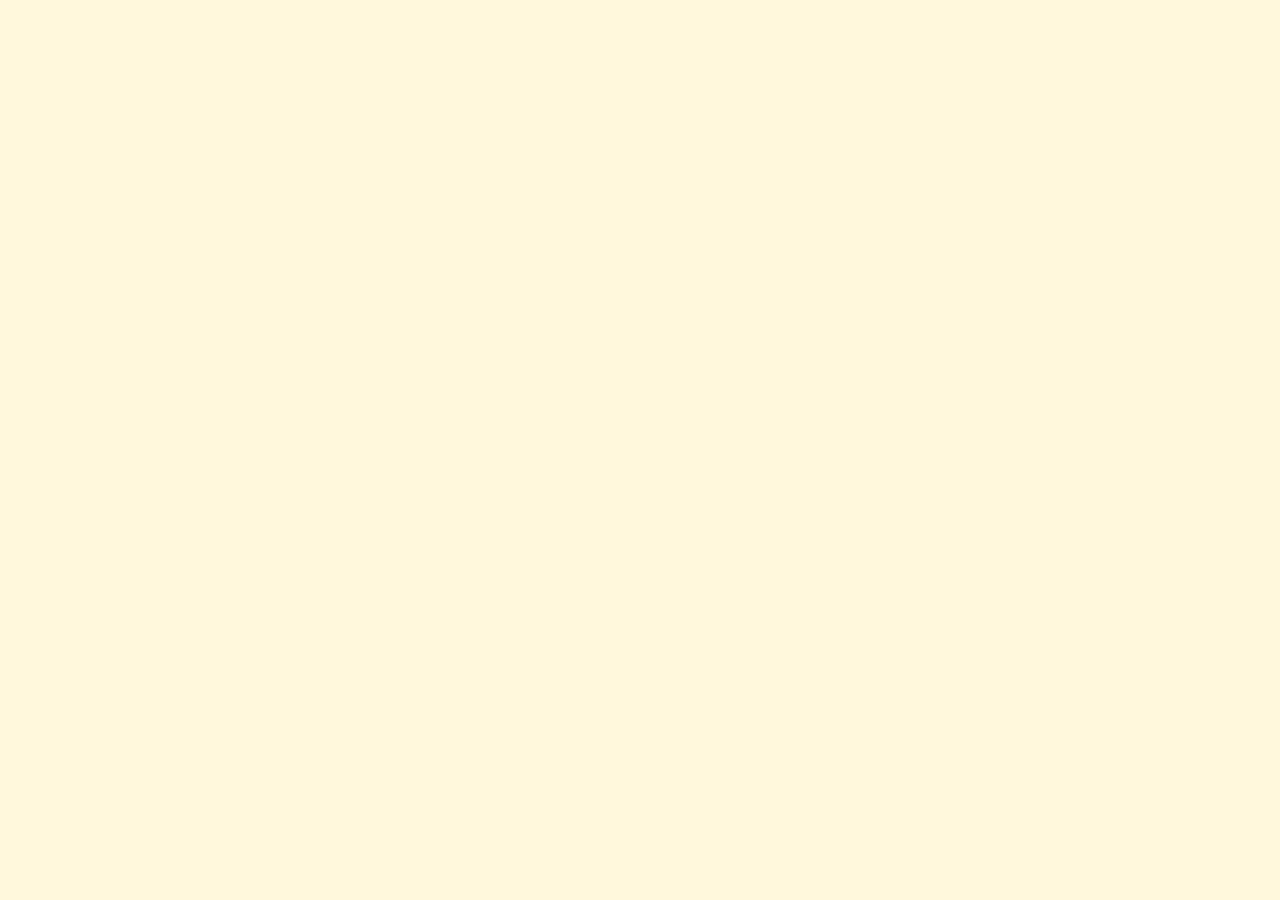
==== myWeb/jx3/html/contentMain.html @ e71ad02f "test2" ====
<!DOCTYPE html>
<html>
<head>
    <meta charset='utf-8'>
    <title>Page Title</title>
    <meta name='viewport' content='width=device-width, initial-scale=1'>
    <link type='text/css' href='../css/index.css' rel="stylesheet">
    <link type='text/css' href='../css/menu.css' rel="stylesheet">
    <script src="https://cdn.bootcss.com/jquery/3.4.1/jquery.js"></script>
    
</head>
<body id="content_main">
    
</body>
---- myWeb/jx3/css/index.css ----
html,body {
    background-color: cornsilk;
    width: 100%;
    height: 100%;
    margin: 0px;
}
#header {
    background-color: rgb(157, 203, 241);
    height: 60px;
    width: 100%;

}
#logo {
    /* background-color: rgb(68, 203, 212); */
    height: 100%;
    display:block;
    float: left;

}
#logo img {
    src: "../img/logo.png";
    height: 100%;
}
#user_data {
    height: 80%;
    width: auto;
    display: inline-block;
    float: right;
    margin-top: 6px;
}
#user_message_logo {
    height: 100%;
    display: inline-block;
    border: 1px solid blue;
	border-radius: 100%;
    overflow: hidden;
    
    
}

#user_avatar {
    height: 100%;
    display: inline-block;
    border: 1px solid blue;
	border-radius: 100%;
    overflow: hidden; 
}

#content{
    width:100%;
    height:100%;
    display:flex;
    
}
#content_left,#content_right{
    widows: 40px;
    height:100%;
    
    background-color:#999;
}
#content_center{
    flex:1;
    height:100%;
    
    background-color:#f00;
}
---- myWeb/jx3/css/menu.css ----
#navigation {
    height: 100%;
    width: 100%;
}

#navigation_left {
    background-color: salmon;
    width: 40px;
    height: 100%;  
}

#menu_left {
    background-color:#42485b;
    width: 200px;
    height: 100%;
}

#main_menu{
    color:#fff;
    background-color: #42485b;
    width: 100%;
    font-size: 14px;
    margin: 0px;

}
.menu_children{
    margin-left: -30px;
}
.menu_title {
    
    line-height: 30px;
}
.menu_icon {
    display:inline-block;
    background-image: url("../img/wd.jpg");
    height: 14px;
    width: 14px;
    background-position: center;
    background-size: cover;
    
}


.menu_text {
    padding-left: 6px;
}


.menu_children {
    list-style: none;
    


}


#navigation_right{
    background-color: slategray;
    height: 100%;
    width: 50px;
    /* float: right; */
    margin-top: 0px;
    margin-bottom: 0px;
}
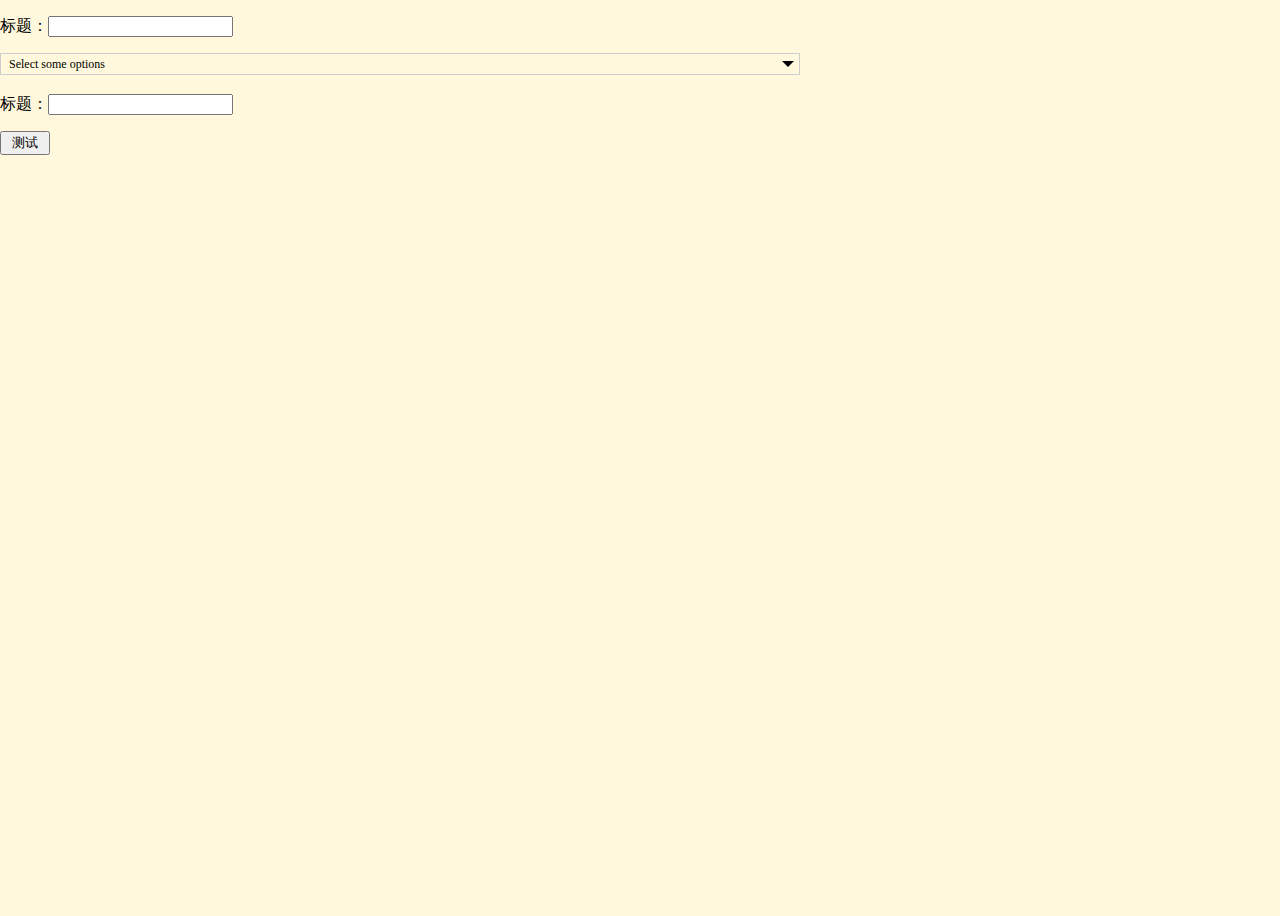
==== commit 26d17cc6: "test" ====
--- a/myWeb/jx3/html/contentMain.html
+++ b/myWeb/jx3/html/contentMain.html
@@ -1,14 +1,49 @@
 <!DOCTYPE html>
 <html>
+
 <head>
     <meta charset='utf-8'>
     <title>Page Title</title>
     <meta name='viewport' content='width=device-width, initial-scale=1'>
     <link type='text/css' href='../css/index.css' rel="stylesheet">
     <link type='text/css' href='../css/menu.css' rel="stylesheet">
-    <script src="https://cdn.bootcss.com/jquery/3.4.1/jquery.js"></script>
-    
+    <link type='text/css' href='../css/fselect.css' rel="stylesheet">
+    <script type="text/javascript" src="../js/jquery.min.js"></script>
+    <script type="text/javascript" src="../js/jquery.easyui.min.js"></script>
+    <script type="text/javascript" src="../js/fselect.js"></script>
+
 </head>
+
 <body id="content_main">
-    
+    <form id="provide_services_form">
+        <p>标题：<input type="text" id="service_title"></p>
+
+        <select class="demo" multiple="multiple">  
+            <optgroup label="Languages">  
+                <option value="cp">C++</option>  
+                <option value="cs">C#</option>  
+                <option value="oc">Object C</option>  
+                <option value="c">C</option>  
+            </optgroup>  
+            <optgroup label="Scripts">  
+                <option value="js">JavaScript</option>  
+                <option value="php">PHP</option>  
+                <option value="asp">ASP</option>  
+                <option value="jsp">JSP</option>  
+            </optgroup>  
+        </select>
+        <p>标题：<input type="text" id="service_title"></p>
+        
+    </form>
+    <button id="test" onclick="text()" style="width: 50px;">测试</button>
+
+    <script>
+        $('.demo').fSelect();
+        $('.fs-label').text();
+        var value = [].map.call($('.fs-option.selected'),function(el){return el.dataset.value});
+        function test(){
+            
+        }
+    </script>
+
 </body>--- a/myWeb/jx3/css/fselect.css
+++ b/myWeb/jx3/css/fselect.css
@@ -0,0 +1,125 @@
+.fs-wrap {
+    position: relative;
+    display: inline-block;
+    width: 800px;
+    font-size: 12px;
+    line-height: 1;
+}
+
+.fs-label-wrap {
+    position: relative;
+    border: 1px solid #ccc;
+    cursor: default;
+}
+
+.fs-label-wrap,
+.fs-dropdown {
+    -webkit-user-select: none;
+    -moz-user-select: none;
+    -ms-user-select: none;
+    user-select: none;
+}
+
+.fs-label-wrap .fs-label {
+    padding: 4px 22px 4px 8px;
+    text-overflow: ellipsis;
+    white-space: nowrap;
+    overflow: hidden;
+}
+
+.fs-arrow {
+    width: 0;
+    height: 0;
+    border-left: 6px solid transparent;
+    border-right: 6px solid transparent;
+    border-top: 6px solid #000;
+    position: absolute;
+    top: 0;
+    right: 5px;
+    bottom: 0;
+    margin: auto;
+}
+
+.fs-dropdown {
+    position: absolute;
+    background-color: #fff;
+    border: 1px solid #ccc;
+    margin-top: 5px;
+    width: 100%;
+    z-index: 1000;
+}
+
+.fs-dropdown .fs-options {
+    max-height: 200px;
+    overflow: auto;
+}
+
+.fs-search input {
+    width: 100%;
+    padding: 2px 4px;
+    border: 0;
+}
+
+.fs-option,
+.fs-search,
+.fs-optgroup-label {
+    padding: 6px 8px;
+    border-bottom: 1px solid #eee;
+    cursor: default;
+}
+
+.fs-option {
+    cursor: pointer;
+}
+
+.fs-option.hl {
+    background-color: #f5f5f5;
+}
+
+.fs-wrap.multiple .fs-option {
+    position: relative;
+    padding-left: 30px;
+}
+
+.fs-wrap.multiple .fs-checkbox {
+    position: absolute;
+    display: block;
+    width: 30px;
+    top: 0;
+    left: 0;
+    bottom: 0;
+}
+
+.fs-wrap.multiple .fs-option .fs-checkbox i {
+    position: absolute;
+    margin: auto;
+    left: 0;
+    right: 0;
+    top: 0;
+    bottom: 0;
+    width: 14px;
+    height: 14px;
+    border: 1px solid #aeaeae;
+    border-radius: 2px;
+    background-color: #fff;
+}
+
+.fs-wrap.multiple .fs-option.selected .fs-checkbox i {
+    background-color: rgb(17, 169, 17);
+    border-color: transparent;
+    background-image: url('[data-uri]');
+    background-repeat: no-repeat;
+    background-position: center;
+}
+
+.fs-wrap .fs-option:hover {
+    background-color: #f5f5f5;
+}
+
+.fs-optgroup-label {
+    font-weight: bold;
+}
+
+.hidden {
+    display: none;
+}